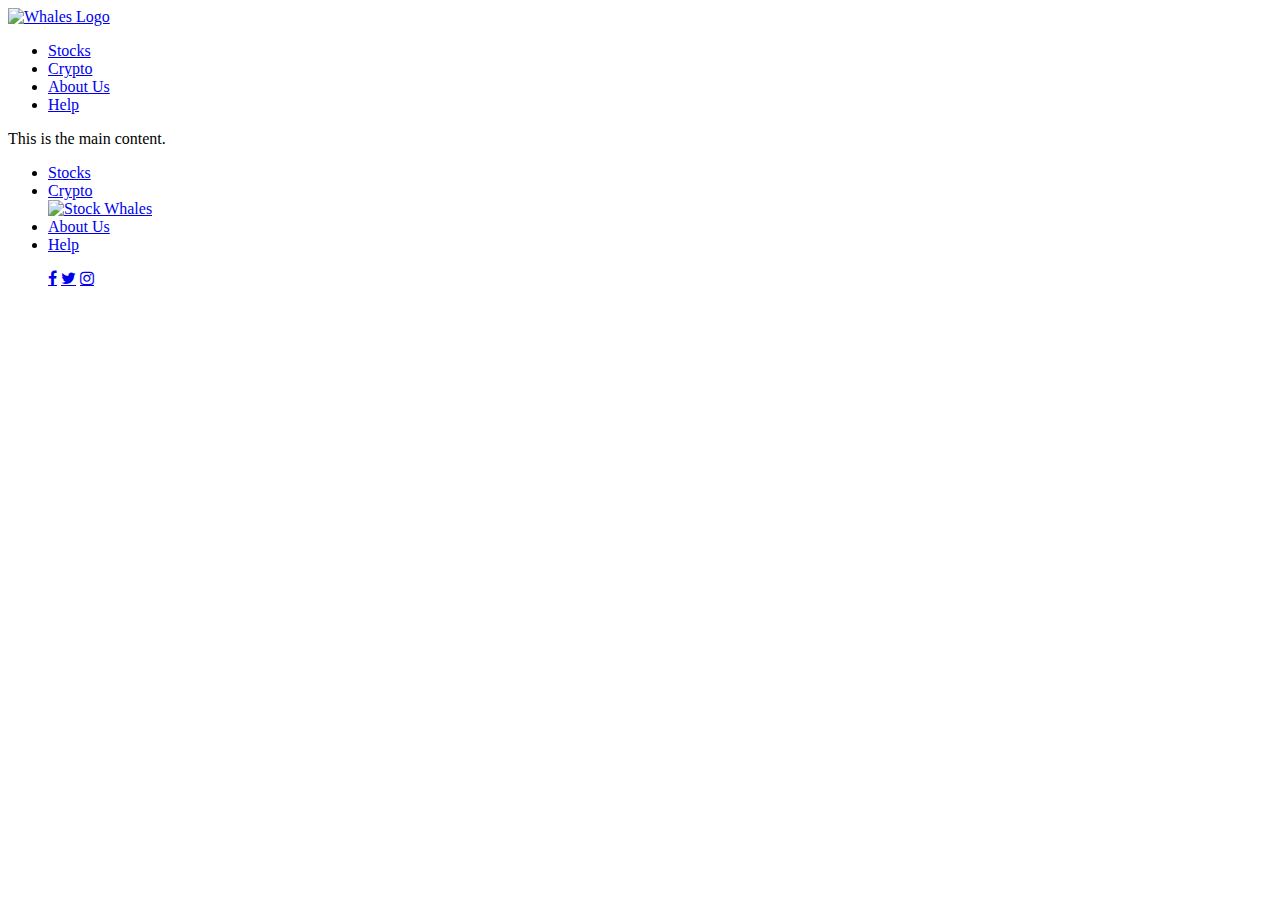
==== html/aboutus.html @ 2cf477ab "first commit -added html" ====
<!DOCTYPE html>
<html lang="en">
  <head>
    <meta charset="UTF-8" />
    <meta http-equiv="X-UA-Compatible" content="IE=edge" />
    <meta name="viewport" content="width=device-width, initial-scale=1.0" />
    <!-- link bootstrap -->
    <link
      href="https://cdn.jsdelivr.net/npm/bootstrap@5.0.2/dist/css/bootstrap.min.css"
      rel="stylesheet"
      integrity="sha384-EVSTQN3/azprG1Anm3QDgpJLIm9Nao0Yz1ztcQTwFspd3yD65VohhpuuCOmLASjC"
      crossorigin="anonymous"
    />
    <!-- link social media icons -->
    <link
      rel="stylesheet"
      href="https://cdnjs.cloudflare.com/ajax/libs/font-awesome/4.7.0/css/font-awesome.min.css"
    />
    <!-- link local css -->
    <link rel="stylesheet" href="../css/styles2.css" />
    <title>Crypto Page</title>
  </head>
  <body>
    <header id="header_content">
      <div class="container">
        <div class="row">
          <div class="col">
            <a href="index.html"
              ><img
                src="../images/whaleslogo.jpg"
                alt="Whales Logo"
                width="100px"
            /></a>
          </div>
          <div class="nav_bar col">
            <ul class="nav justify-content-end">
              <li class="nav-item">
                <a class="nav-link active" href="stocks.html">Stocks</a>
              </li>
              <li class="nav-item">
                <a class="nav-link" href="crypto.html">Crypto</a>
              </li>
              <li class="nav-item">
                <a class="nav-link" href="aboutus.html">About Us</a>
              </li>
              <li class="nav-item">
                <a class="nav-link" href="help.html">Help</a>
              </li>
            </ul>
          </div>
        </div>
      </div>
    </header>
    <main id="page_content">This is the main content.</main>
    <footer id="footer_content">
      <div class="container">
        <div class="row">
          <div class="col">
            <ul class="nav">
              <li class="nav-item">
                <a class="nav-link" href="stocks.html">Stocks</a>
              </li>
              <li class="nav-item">
                <a class="nav-link" href="crypto.html">Crypto</a>
              </li>
              <a href="index.html"
                ><img
                  src="https://images.unsplash.com/photo-1568430462989-44163eb1752f?ixlib=rb-1.2.1&ixid=MnwxMjA3fDB8MHxzZWFyY2h8Mnx8d2hhbGVzfGVufDB8fDB8fA%3D%3D&auto=format&fit=crop&w=500&q=60"
                  alt="Stock Whales"
                  width="50"
                  height="50"
              /></a>
              <li class="nav-item">
                <a class="nav-link" href="aboutus.html">About Us</a>
              </li>
              <li class="nav-item">
                <a class="nav-link" href="help.html">Help</a>
              </li>
            </ul>
          </div>
          <ul>
            <a
              href="https://www.facebook.com/profile.php?id=100077288745567"
              class="fa fa-facebook"
              target="_blank"
            ></a>
            <a
              href="https://twitter.com/Stock_Whales"
              class="fa fa-twitter"
              target="_blank"
            ></a>
            <a
              href="https://www.instagram.com/stock_whales/"
              class="fa fa-instagram"
              target="_blank"
            ></a>
          </ul>
        </div>
      </div>
    </footer>
  </body>
</html>
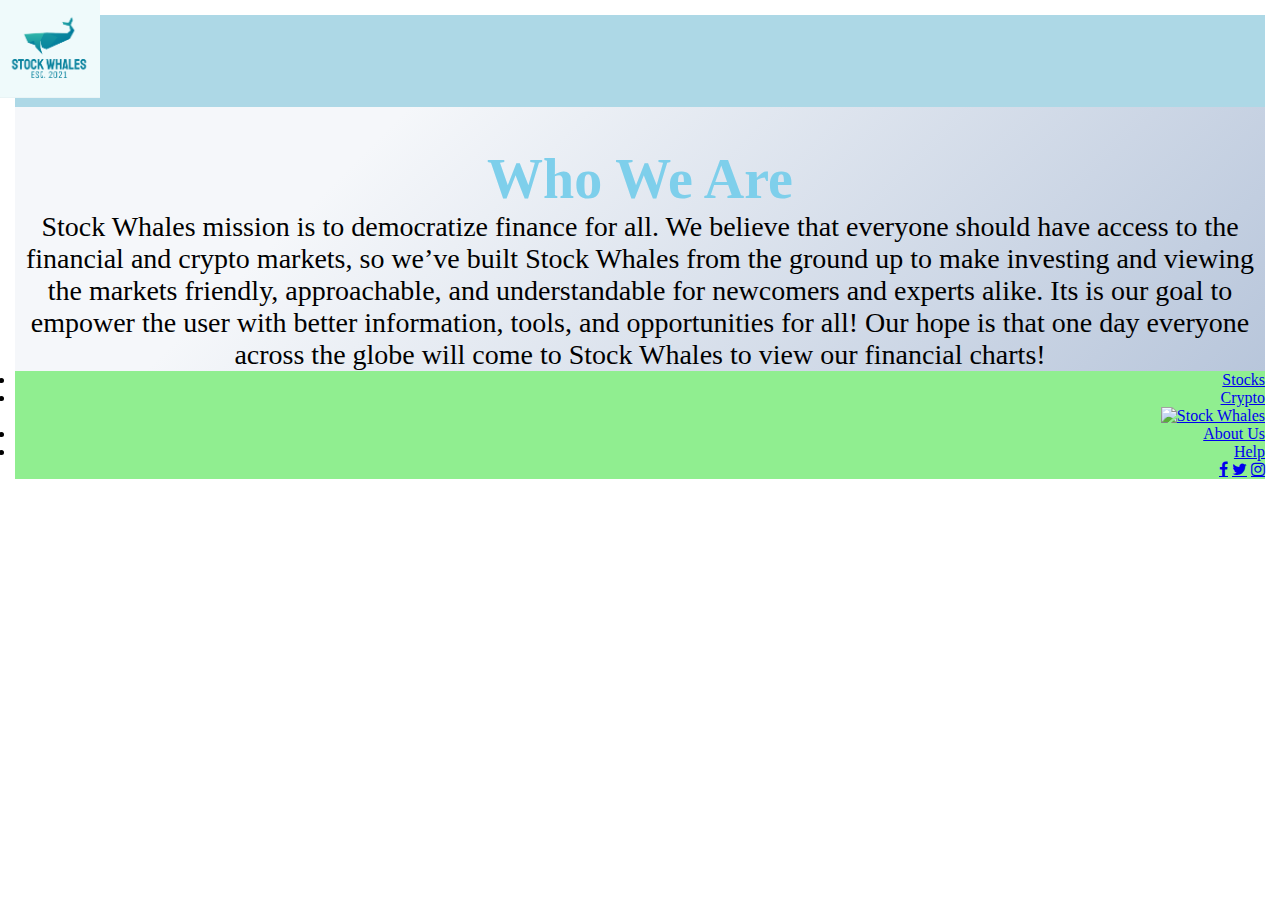
==== commit 20ea6a8f: "finished aboutus, crypto, and help pages" ====
--- a/html/aboutus.html
+++ b/html/aboutus.html
@@ -18,7 +18,7 @@
     />
     <!-- link local css -->
     <link rel="stylesheet" href="../css/styles2.css" />
-    <title>Crypto Page</title>
+    <title>AboutUs Page</title>
   </head>
   <body>
     <header id="header_content">
@@ -51,7 +51,25 @@
         </div>
       </div>
     </header>
-    <main id="page_content">This is the main content.</main>
+    <main id="page_contentAU">
+      <h2>
+        <img
+          id="middlePic"
+          src="https://pbs.twimg.com/profile_images/1483632519601803264/H3kVAzCK_400x400.jpg"
+          alt=""
+          srcset=""
+        />
+      </h2>
+      <h1 id="wwa">Who We Are</h1>
+      Stock Whales mission is to democratize finance for all. We believe that
+      everyone should have access to the financial and crypto markets, so we’ve
+      built Stock Whales from the ground up to make investing and viewing the
+      markets friendly, approachable, and understandable for newcomers and
+      experts alike. Its is our goal to empower the user with better
+      information, tools, and opportunities for all! Our hope is that one day
+      everyone across the globe will come to Stock Whales to view our financial
+      charts!
+    </main>
     <footer id="footer_content">
       <div class="container">
         <div class="row">
--- a/css/styles2.css
+++ b/css/styles2.css
@@ -0,0 +1,100 @@
+/* set global box to all 0 */
+* {
+  padding: 0;
+  margin: 0;
+  border: 0;
+}
+
+body {
+  padding: 0;
+  margin: 15px;
+  border: 0;
+}
+
+/* header content */
+#header_content {
+  background-color: lightblue;
+  padding-bottom: 20px;
+  width: 100%;
+  /* position: fixed; */
+  padding: 10px 0;
+}
+
+/* logo */
+
+#header_content img {
+  position: absolute;
+  left: 0;
+  top: 0;
+}
+
+/* nav bar */
+.nav-item {
+  /* padding-left: 15px; */
+  /* padding-top: 15px; */
+}
+/* nav links */
+.nav-link:hover {
+  border: 3px solid white;
+  background-color: tomato;
+}
+
+/*main content*/
+img#middlePic {
+  margin: auto;
+  display: block;
+}
+
+h1#wwa {
+  text-align: center;
+  color: rgb(126, 207, 235);
+}
+
+/* page content */
+#page_content {
+  padding-top: 40px;
+  background-color: #b8c6db;
+  background-image: linear-gradient(315deg, #b8c6db 0%, #f5f7fa 74%);
+}
+/* page content about us*/
+#page_contentAU {
+  padding-top: 40px;
+  background-color: #b8c6db;
+  background-image: linear-gradient(315deg, #b8c6db 0%, #f5f7fa 74%);
+  text-align: center;
+  font-size: 28px;
+}
+
+div.accordion-body {
+  background-color: lightgrey;
+  font-size: 20px;
+}
+
+div.card-deck {
+  background-color: darkgray;
+}
+
+/* footer content */
+#footer_content {
+  background-color: lightgreen;
+  width: 100%;
+  /* position: fixed; */
+  /* text-align: center; */
+}
+
+/* footer nav bar */
+#footer_content ul {
+  text-align: right;
+}
+
+/* card content */
+.card-deck {
+  align-self: center;
+}
+.card {
+  display: inline-block;
+  margin: 10px;
+}
+#StockForm {
+  top: ;
+}
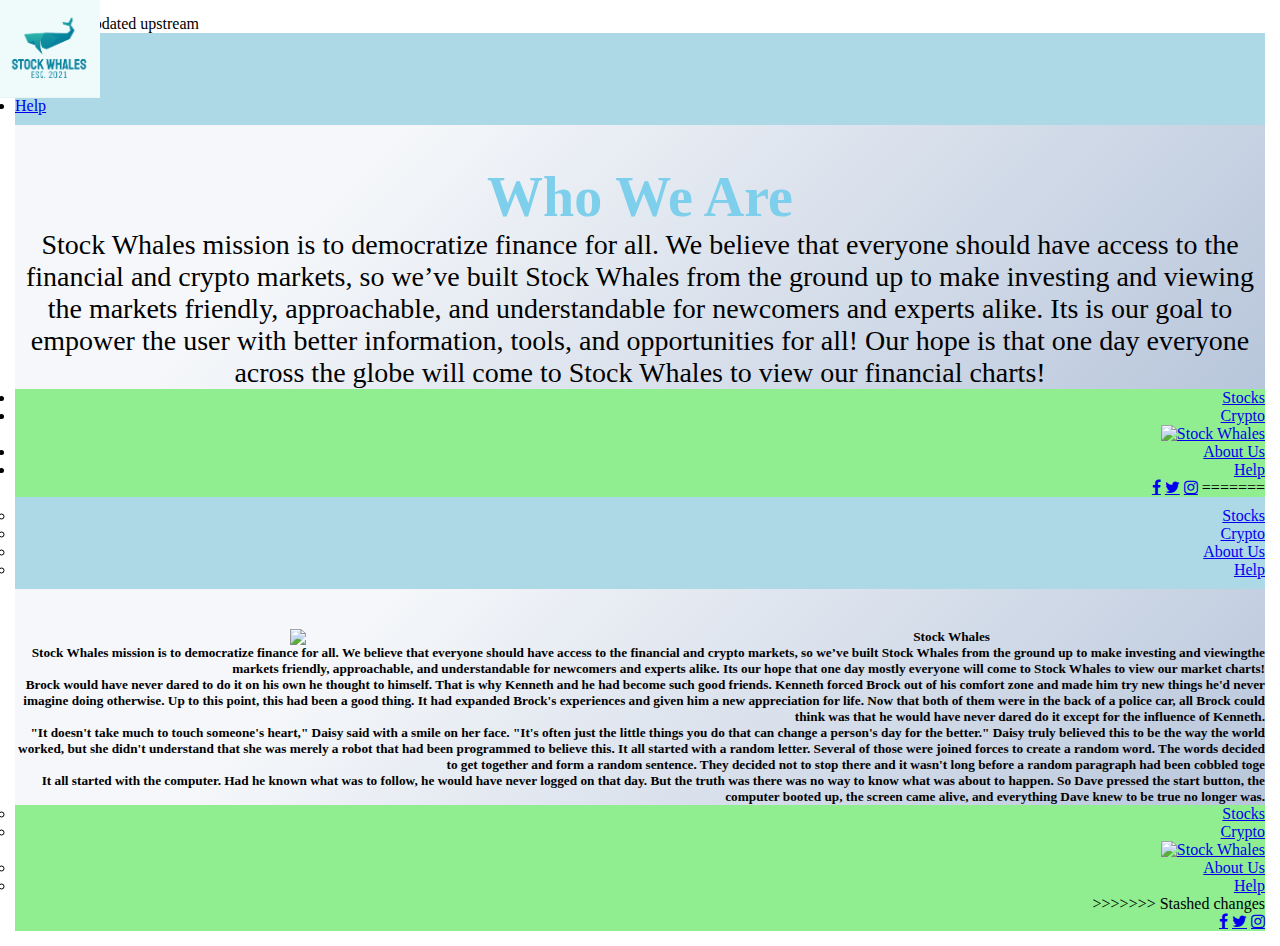
==== commit 789c9496: "touchups" ====
--- a/html/aboutus.html
+++ b/html/aboutus.html
@@ -1,5 +1,6 @@
 <!DOCTYPE html>
 <html lang="en">
+<<<<<<< Updated upstream
   <head>
     <meta charset="UTF-8" />
     <meta http-equiv="X-UA-Compatible" content="IE=edge" />
@@ -112,9 +113,103 @@
               class="fa fa-instagram"
               target="_blank"
             ></a>
+=======
+
+<head>
+  <meta charset="UTF-8" />
+  <meta http-equiv="X-UA-Compatible" content="IE=edge" />
+  <meta name="viewport" content="width=device-width, initial-scale=1.0" />
+  <!-- link bootstrap -->
+  <link href="https://cdn.jsdelivr.net/npm/bootstrap@5.0.2/dist/css/bootstrap.min.css" rel="stylesheet"
+    integrity="sha384-EVSTQN3/azprG1Anm3QDgpJLIm9Nao0Yz1ztcQTwFspd3yD65VohhpuuCOmLASjC" crossorigin="anonymous" />
+  <!-- link social media icons -->
+  <link rel="stylesheet" href="https://cdnjs.cloudflare.com/ajax/libs/font-awesome/4.7.0/css/font-awesome.min.css" />
+  <!-- link local css -->
+  <link rel="stylesheet" href="../css/styles2.css" />
+  <title>Abouts Page</title>
+</head>
+
+<body>
+  <header id="header_content">
+    <div class="container">
+      <div class="row">
+        <div class="col">
+          <a href="index.html"><img src="../images/whaleslogo.jpg" alt="Whales Logo" width="100px" /></a>
+        </div>
+        <div class="nav_bar col">
+          <ul class="nav justify-content-end">
+            <li class="nav-item">
+              <a class="nav-link active" href="stocks.html">Stocks</a>
+            </li>
+            <li class="nav-item">
+              <a class="nav-link" href="crypto.html">Crypto</a>
+            </li>
+            <li class="nav-item">
+              <a class="nav-link" href="aboutus.html">About Us</a>
+            </li>
+            <li class="nav-item">
+              <a class="nav-link" href="help.html">Help</a>
+            </li>
           </ul>
         </div>
       </div>
-    </footer>
-  </body>
-</html>
+    </div>
+  </header>
+
+  <main id="page_content">
+    <h5><img id="aboutuswhale"
+        src="https://images.unsplash.com/photo-1611974789855-9c2a0a7236a3?ixlib=rb-1.2.1&ixid=MnwxMjA3fDB8MHxwaG90by1wYWdlfHx8fGVufDB8fHx8&auto=format&fit=crop&w=1470&q=80"
+        alt="Stock Whales" style="width:700px"> Stock Whales mission is to democratize finance for all. We believe
+    that everyone should have access to the financial and crypto markets, so we’ve built Stock Whales from the ground up
+    to make investing and viewingthe markets friendly, approachable, and understandable for newcomers and experts alike.
+    Its our hope that one day mostly everyone will come to Stock Whales to view our market charts!</h5>
+    <h5>Brock would have never dared to do it on his own he thought to himself. That is why Kenneth and he had become such good friends.
+    Kenneth forced Brock out of his comfort zone and made him try new things he'd never imagine doing otherwise. Up to
+    this point, this had been a good thing. It had expanded Brock's experiences and given him a new appreciation for
+    life. Now that both of them were in the back of a police car, all Brock could think was that he would have never
+    dared do it except for the influence of Kenneth.</h5>
+    <h5>"It doesn't take much to touch someone's heart," Daisy said with a smile on her face. "It's often just the little
+    things you do that can change a person's day for the better." Daisy truly believed this to be the way the world
+    worked, but she didn't understand that she was merely a robot that had been programmed to believe this.
+    It all started with a random letter. Several of those were joined forces to create a random word. The words decided
+    to get together and form a random sentence. They decided not to stop there and it wasn't long before a random
+    paragraph had been cobbled toge</h5>
+    <h5>It all started with the computer. Had he known what was to follow, he would have never logged on that day. But the
+    truth was there was no way to know what was about to happen. So Dave pressed the start button, the computer booted
+    up, the screen came alive, and everything Dave knew to be true no longer was.</h5>
+  </main>
+
+  <footer id="footer_content">
+    <div class="container">
+      <div class="row">
+        <div class="col">
+          <ul class="nav">
+            <li class="nav-item">
+              <a class="nav-link" href="stocks.html">Stocks</a>
+            </li>
+            <li class="nav-item">
+              <a class="nav-link" href="crypto.html">Crypto</a>
+            </li>
+            <a href="index.html"><img
+                src="https://images.unsplash.com/photo-1568430462989-44163eb1752f?ixlib=rb-1.2.1&ixid=MnwxMjA3fDB8MHxzZWFyY2h8Mnx8d2hhbGVzfGVufDB8fDB8fA%3D%3D&auto=format&fit=crop&w=500&q=60"
+                alt="Stock Whales" width="50" height="50" /></a>
+            <li class="nav-item">
+              <a class="nav-link" href="aboutus.html">About Us</a>
+            </li>
+            <li class="nav-item">
+              <a class="nav-link" href="help.html">Help</a>
+            </li>
+>>>>>>> Stashed changes
+          </ul>
+        </div>
+        <ul>
+          <a href="https://www.facebook.com/profile.php?id=100077288745567" class="fa fa-facebook" target="_blank"></a>
+          <a href="https://twitter.com/Stock_Whales" class="fa fa-twitter" target="_blank"></a>
+          <a href="https://www.instagram.com/stock_whales/" class="fa fa-instagram" target="_blank"></a>
+        </ul>
+      </div>
+    </div>
+  </footer>
+</body>
+
+</html>--- a/css/styles2.css
+++ b/css/styles2.css
@@ -81,6 +81,11 @@
   /* position: fixed; */
   /* text-align: center; */
 }
+#aboutuswhale {
+  display: block;
+  margin-left: auto;
+  margin-right: auto;
+}
 
 /* footer nav bar */
 #footer_content ul {
--- a/css/styles2.css
+++ b/css/styles2.css
@@ -81,6 +81,11 @@
   /* position: fixed; */
   /* text-align: center; */
 }
+#aboutuswhale {
+  display: block;
+  margin-left: auto;
+  margin-right: auto;
+}
 
 /* footer nav bar */
 #footer_content ul {
